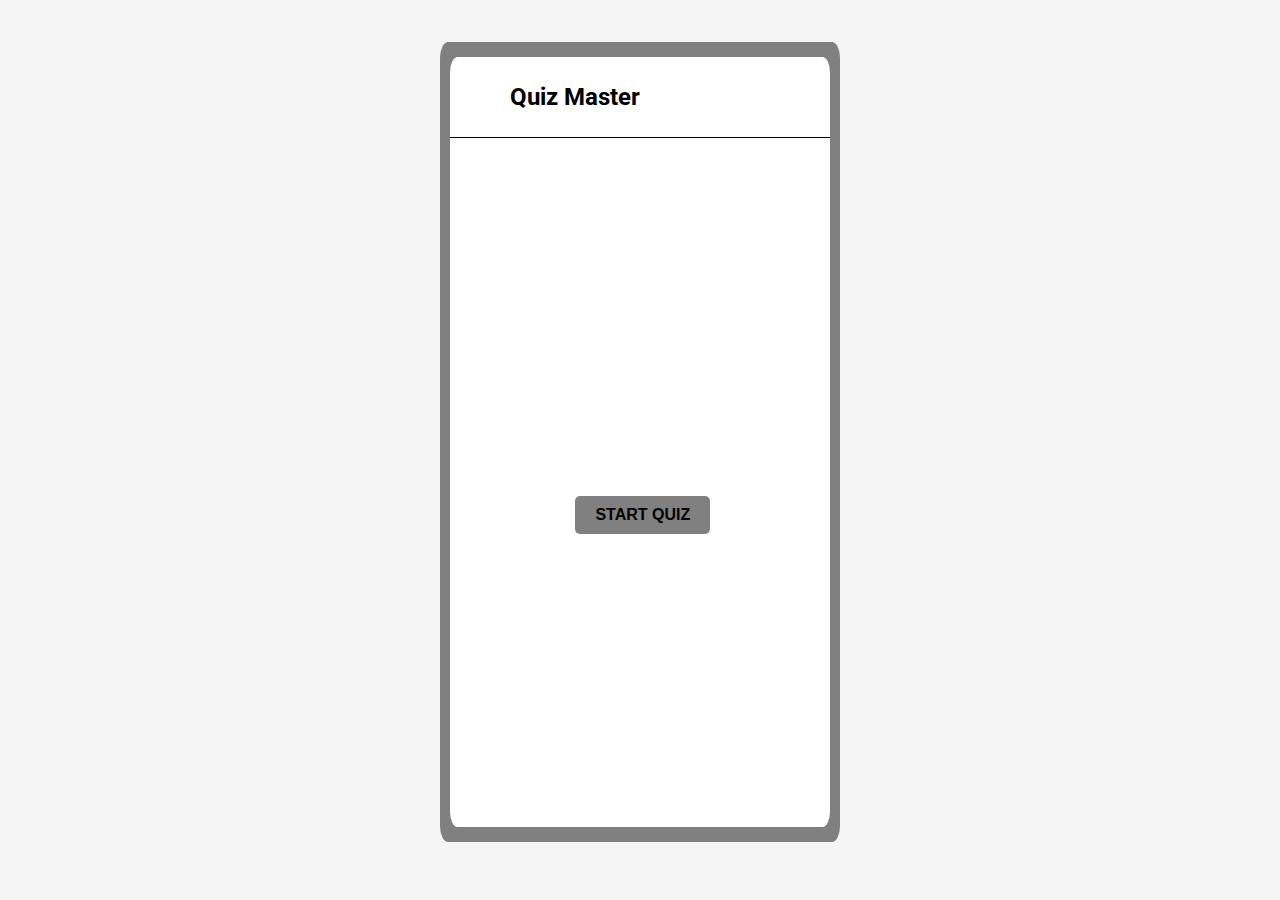
==== quiz.html @ 8b35c92d "Css file updated for the quiz screen" ====
<!DOCTYPE html>
<html>
<head>
    <meta charset="utf-8" />
    <title>mandatory-uxdesign2 - Quiz Application</title>
    <link rel="stylesheet" href="https://fonts.googleapis.com/icon?family=Material+Icons">
    <link href="https://fonts.googleapis.com/css?family=Roboto" rel="stylesheet">
    <link href="https://fonts.googleapis.com/css?family=Work+Sans" rel="stylesheet">
    <link rel="stylesheet" type="text/css" media="screen" href="quiz.css" />
    <script src="quiz.js" defer></script>
</head>
<body>
    <div class="mds-border">
        <div class="mds-container">
            <header class="mds-header">
                <hi class="mds-header-text">Quiz Master</hi>
            </header>
            <div class="mds-scroll">
                <main class="mds-body" data-type="inactive"></main>
            </div>
            <button class="mds-body-button">START QUIZ</button>
            <div class="mds-popup mds-display-none">
                <h6 class="mds-popup-title--text">Congratulations!</h6>
                <p class="mds-popup-supporting--text"></p>
                <div class="mds-choice">
                    <span class="mds-choice-button re-start" style="font-weight: bold; color:lightslategray">RE-START</span>
                    <span class="mds-choice-button close" style="font-weight: bold; color:lightslategray">CLOSE</span>
                </div>
            </div>
        </div>
    </div>
</body>
</html>
---- quiz.css ----
body{
    background-color: #f4f4f4e1;
    font-family: 'Roboto', sans-serif;
    margin-top: 42px;
}
.mds-border{
    height: 800px;
    width: 400px;
    margin: 0 auto;
    align-items: center;
    display: flex;
    background-color: gray;
    border-radius: 2%;
}
.mds-container{
    position:relative;
    background-color: #fff;
    height: 770px;
    width: 380px;
    margin: 0 auto;
    transition: 0.5s;
    border-radius: 2%;
}
.mds-header{
    width: 100%;
    height: 80px;
    border-bottom: 1px solid black;
    display: flex;
    align-items: center;
}
.mds-header-icon{
    cursor: pointer;
    font-weight: bold;
    font-size: 24px;
    position: absolute;
    left: 10px;
}
.mds-header-text{
    font-weight: bold;
    font-size: 24px;
    position: absolute;
    left: 60px; 
}
.mds-scroll{
    width: 100%;
    height: 620px;
    overflow: auto;
}
.mds-body{
    position: relative;
    width: 100%;
    height: 100%;
}
.mds-body-button{
    position: absolute;
    top: 57%;
    left: 33%;
    background-color: gray;
    color:black;
    font-weight: bold;
    font-size: 16px;
    padding: 10px 20px;
    border-radius: 5px;
    border: none;
    text-decoration: none;
    cursor: pointer;
}
.mds-body-doneButton{
    left: 40%;
    background-color: gray;
    color: black;
    font-weight: bold;
    position: absolute;
    font-size: 16px;
    padding: 10px 20px;
    border-radius: 5px;
    border: none;
    text-decoration: none;
    cursor: pointer;
    margin-top: 20px;
    margin-bottom: 42px;
}
.mds-display-none{
    display: none;
}
h3{
    margin-left: 25px;
    margin-top: 13px;
}
h2 {
    font-size: 17px;
    margin-left: 25px;
    margin-right: 25px;
}
ul {
    list-style-type: none;
}
li {
    display: flex;
    flex-direction: row;
    align-items: center;
}
.numberClass, .questionClass{
    display: inline;
}
p {
    margin-left: 46px;
    font-weight: bold;
}
.mds-radio-input{
    height: 20px;
    width: 20px;
    opacity: 0.01;
    z-index: 1;
    cursor: pointer;
    position: absolute;
}
.mds-radio-border {
    display: block;
    width: 20px;
    height: 20px;
    border:2px solid gray;
    border-radius: 50%;
    position: absolute;
    transition: 120ms ease-in-out;
}
.mds-radio-toogle {
    display: block;
    left: 5px;
    top: -0.3px;
    width: 14px;
    height: 14px;
    border-radius: 50%;
    position: relative;
    background-color: rgb(50, 54, 65);
    opacity: 0.01;
    transition: 120ms ease-in-out;
}
.mds-radio-input:checked ~ .mds-radio-border{
    border: 2px solid rgb(50, 54, 65);
}
  
.mds-radio-input:checked ~.mds-radio-toogle{
    opacity: 1;
}
.mds-popup{
    height: 180px;
    width: 280px;
    background-color: #fff;
    border-radius: 10px;
    position: absolute;
    top: 263px;
    left: 38px;
}
.mds-popup-title--text{
    font-size: 21px;
    margin-top: 27px;
    margin-left: 28px;
    margin-bottom: 0px;
}
.mds-popup-supporting--text{
    font-size: 16px;
    color: lightslategray;
    margin-left: 31px;
    margin-top: 17px;
}
.mds-choice{
    display: flex;
    height: 50px;
    justify-content: flex-end;
}
.mds-choice-button{
    margin-right: 38px;
    margin-top: 13px;
    cursor: pointer;
}
.mds-menubar{
    height: 700px;
    width: 0px;
    transition: .5s;
    top: 0px;
    z-index: 10000;
    overflow-x: hidden;
    background-color: #fff;

}
.mds-menubar-title{
    width: 100%;
    height: 200px;
    border-bottom: 1px solid black;
}
.mds-menubar-list{
    width: 100%;
    height: 500px;
}
.mds-menubar-list-item{
    width: 100%;
    height: 80px;
    background-color: #fff;
    padding-left: 25px;
    display: flex;
    align-items: center;
    cursor: pointer;
}

.mds-menubar-title-text{
    font-size: 20px;
    padding-left: 25px;
    padding-top: 84px;
    margin: 0;
}
.mds-menubar-title-info{
    padding-left: 25px;
    margin-top: 8px;
}
.mds-menubar-list-item:hover{
    background-color: #1D2029;
    color:#fff;
}

.mds-stats{
    position: relative;
    width: 100%;
    height: 100%;
}
.mds-stats-box{
    height: 80px;
    width: 280px;
    
}
.mds-stats-title{
    font-weight: bold;
    margin-left: 25px;
    padding:0;
}
.mds-stats-text{
    margin-left: 28px;
    font-size: 28px;
}
.mds-about {
    position: relative;
    width: 100%;
    height: 100%;
}
.mds-about-text{
    margin: 30px;
    font-size: 18px;
}
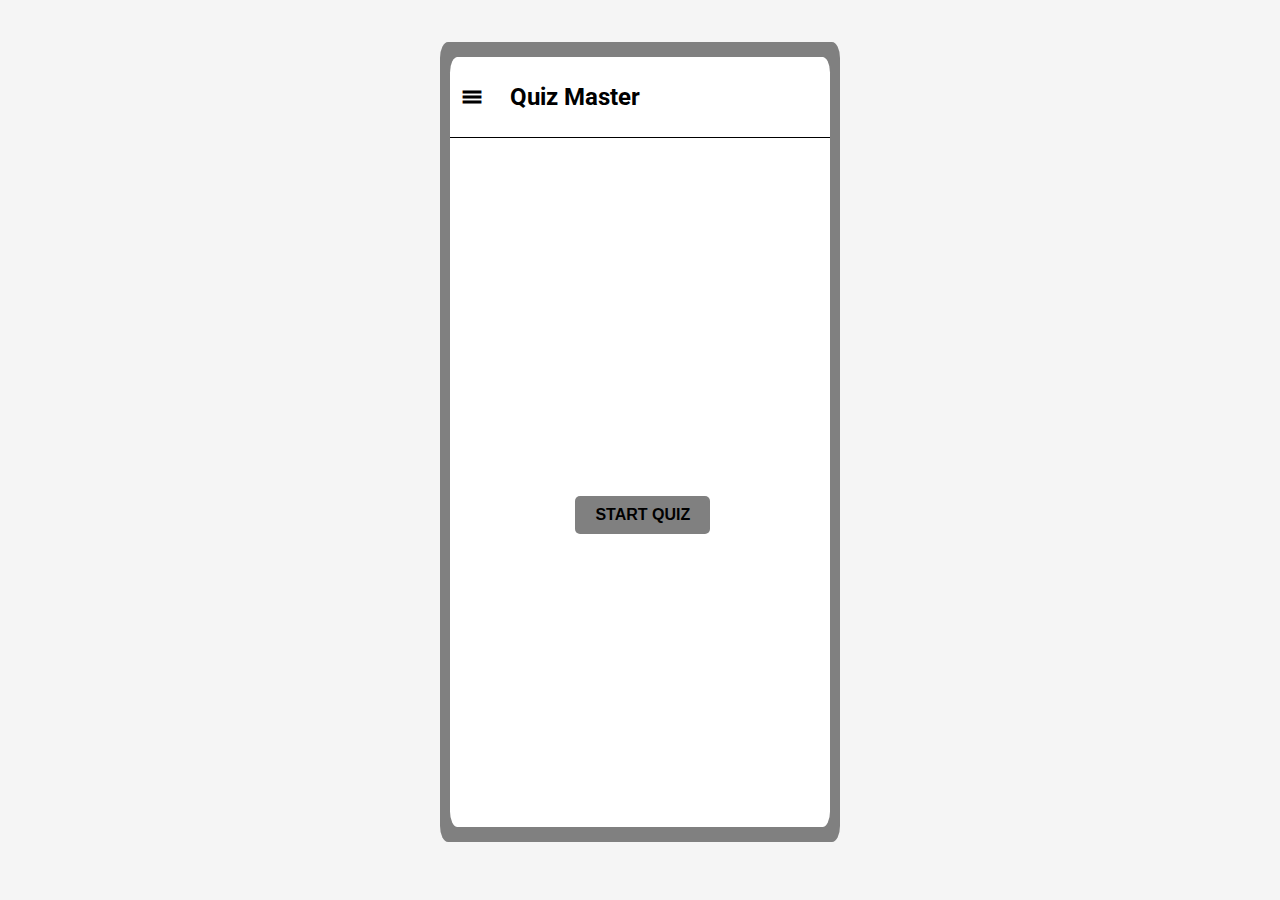
==== commit 3da8a65f: "minor updates" ====
--- a/quiz.html
+++ b/quiz.html
@@ -1,5 +1,6 @@
 <!DOCTYPE html>
 <html>
+
 <head>
     <meta charset="utf-8" />
     <title>mandatory-uxdesign2 - Quiz Application</title>
@@ -7,27 +8,67 @@
     <link href="https://fonts.googleapis.com/css?family=Roboto" rel="stylesheet">
     <link href="https://fonts.googleapis.com/css?family=Work+Sans" rel="stylesheet">
     <link rel="stylesheet" type="text/css" media="screen" href="quiz.css" />
-    <script src="quiz.js" defer></script>
 </head>
+
 <body>
     <div class="mds-border">
+        <div class="mds-menubar">
+            <div class="mds-menubar-title">
+                <h2 class="mds-menubar-title-text">Quiz Master</h2>
+                <h4 class="mds-menubar-title-info"> Become the master of quizzes </h4>
+            </div>
+            <div class="mds-menubar-list">
+                <div class="mds-menubar-list-item">Game screen</div>
+                <div class="mds-menubar-list-item">Stats</div>
+                <div class="mds-menubar-list-item">About this app</div>
+            </div>
+        </div>
         <div class="mds-container">
             <header class="mds-header">
+                <i class="mds-header-icon material-icons" data-click="active">menu</i>
                 <hi class="mds-header-text">Quiz Master</hi>
             </header>
             <div class="mds-scroll">
                 <main class="mds-body" data-type="inactive"></main>
+                <div class="mds-about mds-display-none">
+                    <p class="mds-about-text">
+                        Lorem ipsum dolor sit amet, consectetur adipisicing elit. Nulla, harum doloribus numquam,
+                        incidunt autem temporibus sint aliquid suscipit accusantium voluptates odio laudantium quod quas
+                        animi corrupti ullam maiores repudiandae sequi.
+                    </p>
+                </div>
+                <div class="mds-stats mds-display-none">
+                    <div class="mds-stats-box">
+                        <p class="mds-stats-title">GAMES PLAYED</p>
+                        <h3 class="mds-stats-text played"></h3>
+                    </div>
+                    <div class="mds-stats-box">
+                        <p class="mds-stats-title">CORRECT ANSWERS</p>
+                        <h3 class="mds-stats-text correct"></h3>
+                    </div>
+                    <div class="mds-stats-box">
+                        <p class="mds-stats-title">INCORRECT ANSWERS</p>
+                        <h3 class="mds-stats-text incorrect"></h3>
+                    </div>
+                    <div class="mds-stats-box">
+                        <p class="mds-stats-title">CORRECT PERCENTAGE</p>
+                        <h3 class="mds-stats-text percentage"></h3>
+                    </div>
+                </div>
             </div>
             <button class="mds-body-button">START QUIZ</button>
             <div class="mds-popup mds-display-none">
                 <h6 class="mds-popup-title--text">Congratulations!</h6>
                 <p class="mds-popup-supporting--text"></p>
                 <div class="mds-choice">
-                    <span class="mds-choice-button re-start" style="font-weight: bold; color:lightslategray">RE-START</span>
+                    <span class="mds-choice-button re-start"
+                        style="font-weight: bold; color:lightslategray">RE-START</span>
                     <span class="mds-choice-button close" style="font-weight: bold; color:lightslategray">CLOSE</span>
                 </div>
             </div>
         </div>
     </div>
+    <script src="quiz.js" defer></script>
 </body>
+
 </html>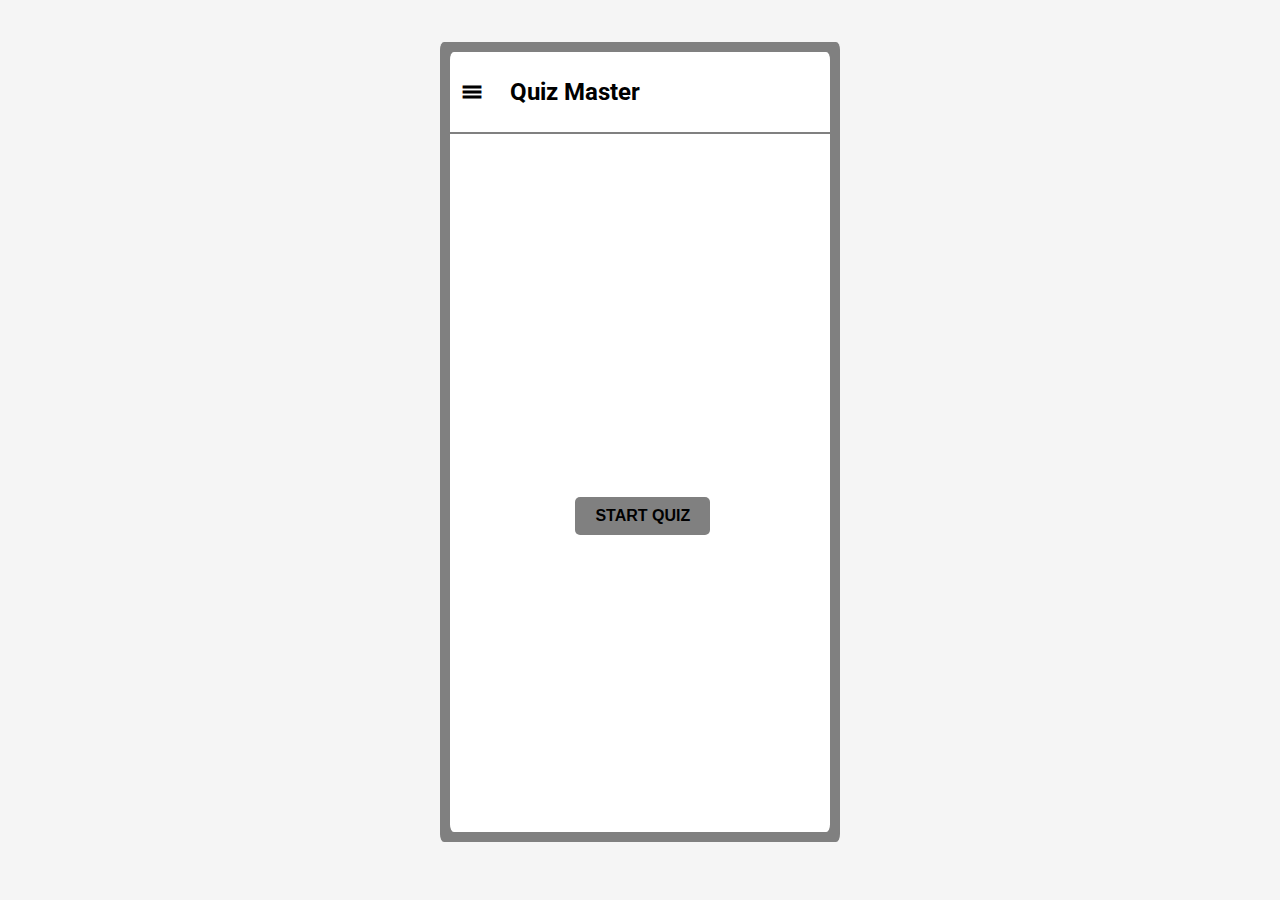
==== commit 91cb1da5: "Updates on drawer menu" ====
--- a/quiz.html
+++ b/quiz.html
@@ -18,18 +18,19 @@
                 <h4 class="mds-menubar-title-info"> Become the master of quizzes </h4>
             </div>
             <div class="mds-menubar-list">
-                <div class="mds-menubar-list-item">Game screen</div>
-                <div class="mds-menubar-list-item">Stats</div>
-                <div class="mds-menubar-list-item">About this app</div>
+                <!-- <span class="mds-meunubar-radio"></span> -->
+                <div class="mds-menubar-listitem">Game screen</div>
+                <div class="mds-menubar-listitem">Stats</div>
+                <div class="mds-menubar-listitem">About this app</div>
             </div>
         </div>
         <div class="mds-container">
             <header class="mds-header">
-                <i class="mds-header-icon material-icons" data-click="active">menu</i>
+                <i class="mds-menu-icon material-icons" data-click="active">menu</i>
                 <hi class="mds-header-text">Quiz Master</hi>
             </header>
             <div class="mds-scroll">
-                <main class="mds-body" data-type="inactive"></main>
+                <main class="mds-scroll-main" data-type="inactive"></main>
                 <div class="mds-about mds-display-none">
                     <p class="mds-about-text">
                         Lorem ipsum dolor sit amet, consectetur adipisicing elit. Nulla, harum doloribus numquam,
@@ -56,10 +57,10 @@
                     </div>
                 </div>
             </div>
-            <button class="mds-body-button">START QUIZ</button>
-            <div class="mds-popup mds-display-none">
-                <h6 class="mds-popup-title--text">Congratulations!</h6>
-                <p class="mds-popup-supporting--text"></p>
+            <button class="mds-start-button">START QUIZ</button>
+            <div class="mds-modal mds-display-none">
+                <h6 class="mds-modal-title--text">Congratulations!</h6>
+                <p class="mds-modal-supporting--text"></p>
                 <div class="mds-choice">
                     <span class="mds-choice-button re-start"
                         style="font-weight: bold; color:lightslategray">RE-START</span>
--- a/quiz.css
+++ b/quiz.css
@@ -2,6 +2,7 @@
     background-color: #f4f4f4e1;
     font-family: 'Roboto', sans-serif;
     margin-top: 42px;
+    font-size: 16px;
 }
 .mds-border{
     height: 800px;
@@ -10,25 +11,25 @@
     align-items: center;
     display: flex;
     background-color: gray;
-    border-radius: 2%;
+    border-radius: 1%;
 }
 .mds-container{
     position:relative;
     background-color: #fff;
-    height: 770px;
+    height: 780px;
     width: 380px;
     margin: 0 auto;
     transition: 0.5s;
-    border-radius: 2%;
+    border-radius: 1%;
 }
 .mds-header{
     width: 100%;
     height: 80px;
-    border-bottom: 1px solid black;
-    display: flex;
-    align-items: center;
-}
-.mds-header-icon{
+    border-bottom: 2px solid gray;
+    display: flex;
+    align-items: center;
+}
+.mds-menu-icon{
     cursor: pointer;
     font-weight: bold;
     font-size: 24px;
@@ -43,15 +44,15 @@
 }
 .mds-scroll{
     width: 100%;
-    height: 620px;
+    height: 670px;
     overflow: auto;
 }
-.mds-body{
+.mds-scroll-main{
     position: relative;
     width: 100%;
     height: 100%;
 }
-.mds-body-button{
+.mds-start-button{
     position: absolute;
     top: 57%;
     left: 33%;
@@ -65,7 +66,11 @@
     text-decoration: none;
     cursor: pointer;
 }
-.mds-body-doneButton{
+.mds-start-button:hover{
+    background-color: lightslategray;
+    color: white;
+}
+.mds-done-button{
     left: 40%;
     background-color: gray;
     color: black;
@@ -80,6 +85,10 @@
     margin-top: 20px;
     margin-bottom: 42px;
 }
+.mds-done-button:hover{
+    background-color: lightslategray;
+    color: white;
+}
 .mds-display-none{
     display: none;
 }
@@ -100,11 +109,18 @@
     flex-direction: row;
     align-items: center;
 }
-.numberClass, .questionClass{
+.numberClass, .categoryClass{
     display: inline;
-}
-p {
+    font-size: 16px;
+}
+.categoryClass{
+    text-decoration: underline;
+    font-size: 16px;
+    font-weight: bold;
+}
+p{
     margin-left: 46px;
+    font-size: 16px;
     font-weight: bold;
 }
 .mds-radio-input{
@@ -143,7 +159,7 @@
 .mds-radio-input:checked ~.mds-radio-toogle{
     opacity: 1;
 }
-.mds-popup{
+.mds-modal{
     height: 180px;
     width: 280px;
     background-color: #fff;
@@ -152,13 +168,13 @@
     top: 263px;
     left: 38px;
 }
-.mds-popup-title--text{
+.mds-modal-title--text{
     font-size: 21px;
     margin-top: 27px;
     margin-left: 28px;
     margin-bottom: 0px;
 }
-.mds-popup-supporting--text{
+.mds-modal-supporting--text{
     font-size: 16px;
     color: lightslategray;
     margin-left: 31px;
@@ -175,34 +191,43 @@
     cursor: pointer;
 }
 .mds-menubar{
-    height: 700px;
+    height: 780px;
     width: 0px;
     transition: .5s;
     top: 0px;
     z-index: 10000;
     overflow-x: hidden;
     background-color: #fff;
+}
+.mds-menubar-title{
+    width: 100%;
+    height: 200px;
+    border-bottom: 2px solid gray;
+}
+.mds-menubar-list{
+    width: 100%;
+    height: 100px;
+}
+.mds-menubar-listitem{
+    width: 100%;
+    height: 60px;
+    padding-left: 25px;
+    display: flex;
+    align-items: center;
+    cursor: pointer;
+    font-weight: bold;
+}
+/* .mds-meunubar-radio{
+    overflow:auto;
+    width: 20px;
+    height: 20px;
+    border-radius: 50%;
+    border: 1px solid black;
+} */
 
-}
-.mds-menubar-title{
-    width: 100%;
-    height: 200px;
-    border-bottom: 1px solid black;
-}
-.mds-menubar-list{
-    width: 100%;
-    height: 500px;
-}
-.mds-menubar-list-item{
-    width: 100%;
-    height: 80px;
-    background-color: #fff;
-    padding-left: 25px;
-    display: flex;
-    align-items: center;
-    cursor: pointer;
-}
-
+.mds-menubar-listitem:hover{
+    background-color: lightgray; 
+}
 .mds-menubar-title-text{
     font-size: 20px;
     padding-left: 25px;
@@ -213,10 +238,6 @@
     padding-left: 25px;
     margin-top: 8px;
 }
-.mds-menubar-list-item:hover{
-    background-color: #1D2029;
-    color:#fff;
-}
 
 .mds-stats{
     position: relative;
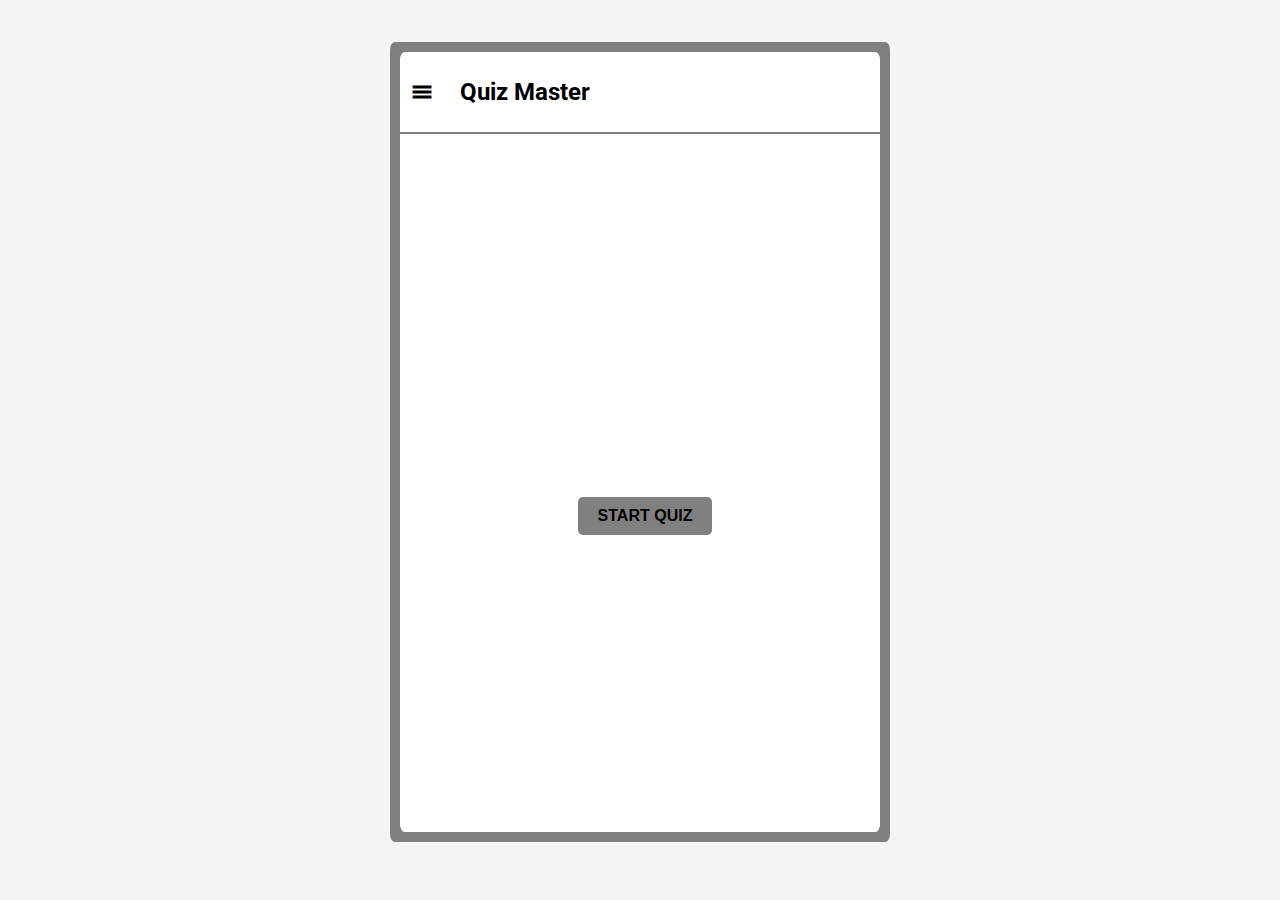
==== commit 46c59094: "minor updates" ====
--- a/quiz.html
+++ b/quiz.html
@@ -1,8 +1,10 @@
 <!DOCTYPE html>
-<html>
+<html lang="en">
 
 <head>
-    <meta charset="utf-8" />
+    <meta charset="UTF-8">
+    <meta name="viewport" content="width=device-width, initial-scale=1.0">
+    <meta http-equiv="X-UA-Compatible" content="ie=edge">
     <title>mandatory-uxdesign2 - Quiz Application</title>
     <link rel="stylesheet" href="https://fonts.googleapis.com/icon?family=Material+Icons">
     <link href="https://fonts.googleapis.com/css?family=Roboto" rel="stylesheet">
@@ -11,7 +13,7 @@
 </head>
 
 <body>
-    <div class="mds-border">
+    <div class="mds-outline">
         <div class="mds-menubar">
             <div class="mds-menubar-title">
                 <h2 class="mds-menubar-title-text">Quiz Master</h2>
@@ -41,30 +43,30 @@
                 <div class="mds-stats mds-display-none">
                     <div class="mds-stats-box">
                         <p class="mds-stats-title">GAMES PLAYED</p>
-                        <h3 class="mds-stats-text played"></h3>
+                        <h3 class="mds-stats-text mds-stats-text--played"></h3>
                     </div>
                     <div class="mds-stats-box">
                         <p class="mds-stats-title">CORRECT ANSWERS</p>
-                        <h3 class="mds-stats-text correct"></h3>
+                        <h3 class="mds-stats-text mds-stats-text--correct"></h3>
                     </div>
                     <div class="mds-stats-box">
                         <p class="mds-stats-title">INCORRECT ANSWERS</p>
-                        <h3 class="mds-stats-text incorrect"></h3>
+                        <h3 class="mds-stats-text mds-stats-text--incorrect"></h3>
                     </div>
                     <div class="mds-stats-box">
                         <p class="mds-stats-title">CORRECT PERCENTAGE</p>
-                        <h3 class="mds-stats-text percentage"></h3>
+                        <h3 class="mds-stats-text mds-stats-text--percentage"></h3>
                     </div>
                 </div>
             </div>
             <button class="mds-start-button">START QUIZ</button>
             <div class="mds-modal mds-display-none">
-                <h6 class="mds-modal-title--text">Congratulations!</h6>
-                <p class="mds-modal-supporting--text"></p>
-                <div class="mds-choice">
-                    <span class="mds-choice-button re-start"
+                <h6 class="mds-modal-title">Congratulations!</h6>
+                <p class="mds-modal-description"></p>
+                <div class="mds-modalChoice">
+                    <span class="mds-modalChoice-restartBtn"
                         style="font-weight: bold; color:lightslategray">RE-START</span>
-                    <span class="mds-choice-button close" style="font-weight: bold; color:lightslategray">CLOSE</span>
+                    <span class="mds-modalChoice-closeBtn" style="font-weight: bold; color:lightslategray">CLOSE</span>
                 </div>
             </div>
         </div>
--- a/quiz.css
+++ b/quiz.css
@@ -4,9 +4,9 @@
     margin-top: 42px;
     font-size: 16px;
 }
-.mds-border{
+.mds-outline{
     height: 800px;
-    width: 400px;
+    width: 500px;
     margin: 0 auto;
     align-items: center;
     display: flex;
@@ -17,7 +17,7 @@
     position:relative;
     background-color: #fff;
     height: 780px;
-    width: 380px;
+    width: 480px;
     margin: 0 auto;
     transition: 0.5s;
     border-radius: 1%;
@@ -55,7 +55,7 @@
 .mds-start-button{
     position: absolute;
     top: 57%;
-    left: 33%;
+    left: 37%;
     background-color: gray;
     color:black;
     font-weight: bold;
@@ -71,7 +71,7 @@
     color: white;
 }
 .mds-done-button{
-    left: 40%;
+    left: 42%;
     background-color: gray;
     color: black;
     font-weight: bold;
@@ -168,28 +168,29 @@
     top: 263px;
     left: 38px;
 }
-.mds-modal-title--text{
+.mds-modal-title{
     font-size: 21px;
     margin-top: 27px;
     margin-left: 28px;
     margin-bottom: 0px;
 }
-.mds-modal-supporting--text{
+.mds-modal-description{
     font-size: 16px;
     color: lightslategray;
     margin-left: 31px;
     margin-top: 17px;
 }
-.mds-choice{
+.mds-modalChoice{
     display: flex;
     height: 50px;
     justify-content: flex-end;
 }
-.mds-choice-button{
-    margin-right: 38px;
+.mds-modalChoice-restartBtn, .mds-modalChoice-closeBtn{
+    margin-right: 20px;
     margin-top: 13px;
     cursor: pointer;
 }
+
 .mds-menubar{
     height: 780px;
     width: 0px;
